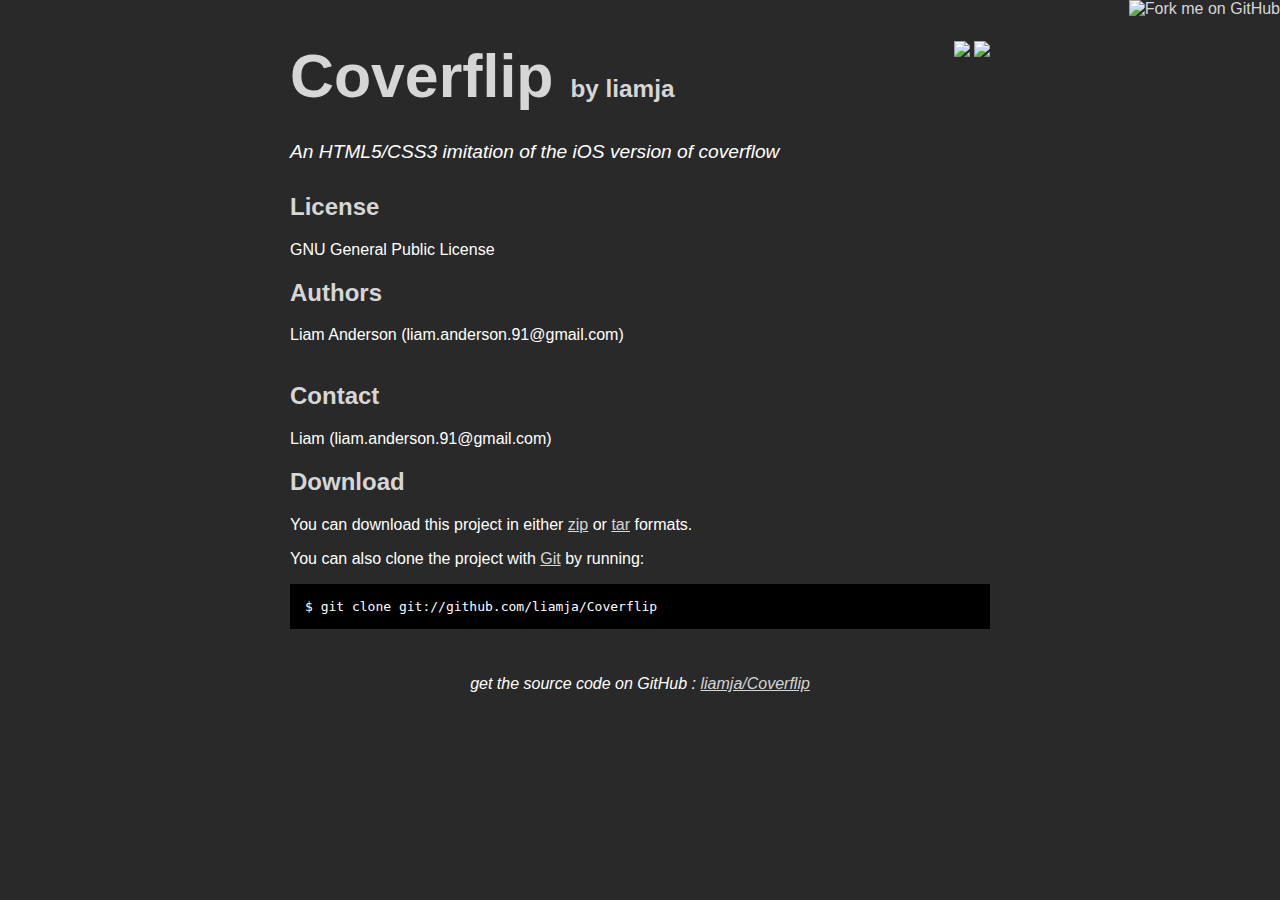
==== index.html @ ee50a321 "github generated gh-pages branch" ====
<!DOCTYPE html>
<html>
<head>
  <meta charset='utf-8'>

  <title>liamja/Coverflip @ GitHub</title>

  <style type="text/css">
    body {
      margin-top: 1.0em;
      background-color: #292929;
      font-family: Helvetica, Arial, FreeSans, san-serif;
      color: #ffffff;
    }
    #container {
      margin: 0 auto;
      width: 700px;
    }
    h1 { font-size: 3.8em; color: #d6d6d6; margin-bottom: 3px; }
    h1 .small { font-size: 0.4em; }
    h1 a { text-decoration: none }
    h2 { font-size: 1.5em; color: #d6d6d6; }
    h3 { text-align: center; color: #d6d6d6; }
    a { color: #d6d6d6; }
    .description { font-size: 1.2em; margin-bottom: 30px; margin-top: 30px; font-style: italic;}
    .download { float: right; }
    pre { background: #000; color: #fff; padding: 15px;}
    hr { border: 0; width: 80%; border-bottom: 1px solid #aaa}
    .footer { text-align:center; padding-top:30px; font-style: italic; }
  </style>
</head>

<body>
  <a href="http://github.com/liamja/Coverflip"><img style="position: absolute; top: 0; right: 0; border: 0;" src="http://s3.amazonaws.com/github/ribbons/forkme_right_darkblue_121621.png" alt="Fork me on GitHub" /></a>

  <div id="container">

    <div class="download">
      <a href="http://github.com/liamja/Coverflip/zipball/master">
        <img border="0" width="90" src="http://github.com/images/modules/download/zip.png"></a>
      <a href="http://github.com/liamja/Coverflip/tarball/master">
        <img border="0" width="90" src="http://github.com/images/modules/download/tar.png"></a>
    </div>

    <h1><a href="http://github.com/liamja/Coverflip">Coverflip</a>
      <span class="small">by <a href="http://github.com/liamja">liamja</a></span></h1>

    <div class="description">
      An HTML5/CSS3 imitation of the iOS version of coverflow
    </div>

    <h2>License</h2>
<p>GNU General Public License</p>
<h2>Authors</h2>
<p>Liam Anderson (liam.anderson.91@gmail.com)<br/><br/>      </p>
<h2>Contact</h2>
<p>Liam (liam.anderson.91@gmail.com)<br/>      </p>


    <h2>Download</h2>
    <p>
      You can download this project in either
      <a href="http://github.com/liamja/Coverflip/zipball/master">zip</a> or
      <a href="http://github.com/liamja/Coverflip/tarball/master">tar</a> formats.
    </p>
    <p>You can also clone the project with <a href="http://git-scm.com">Git</a>
      by running:
      <pre>$ git clone git://github.com/liamja/Coverflip</pre>
    </p>

    <div class="footer">
      get the source code on GitHub : <a href="http://github.com/liamja/Coverflip">liamja/Coverflip</a>
    </div>

  </div>

  
</body>
</html>
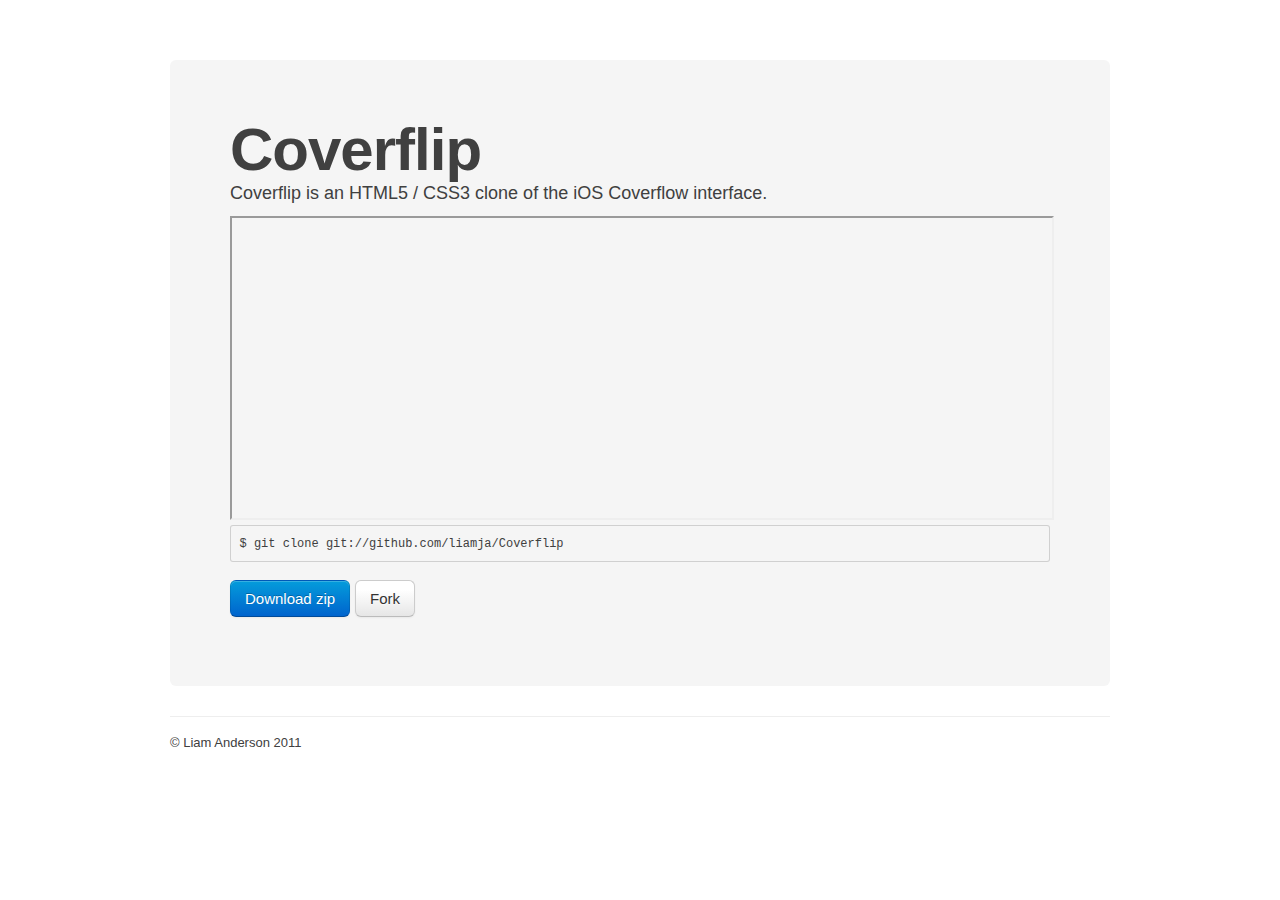
==== commit 544a002e: "Initial commit" ====
--- a/index.html
+++ b/index.html
@@ -1,82 +1,50 @@
 <!DOCTYPE html>
-<html>
-<head>
-  <meta charset='utf-8'>
+<html lang="en">
+	<head>
+		<meta charset="utf-8">
+		<title>Coverflip</title>
+		<meta name="description" content="Coverflip is an HTML5 / CSS3 clone of the iOS Coverflow interface">
+		<meta name="author" content="Liam Anderson">
 
-  <title>liamja/Coverflip @ GitHub</title>
+		<!-- Le HTML5 shim, for IE6-8 support of HTML elements -->
+		<!--[if lt IE 9]>
+		  <script src="http://html5shim.googlecode.com/svn/trunk/html5.js"></script>
+		<![endif]-->
 
-  <style type="text/css">
-    body {
-      margin-top: 1.0em;
-      background-color: #292929;
-      font-family: Helvetica, Arial, FreeSans, san-serif;
-      color: #ffffff;
-    }
-    #container {
-      margin: 0 auto;
-      width: 700px;
-    }
-    h1 { font-size: 3.8em; color: #d6d6d6; margin-bottom: 3px; }
-    h1 .small { font-size: 0.4em; }
-    h1 a { text-decoration: none }
-    h2 { font-size: 1.5em; color: #d6d6d6; }
-    h3 { text-align: center; color: #d6d6d6; }
-    a { color: #d6d6d6; }
-    .description { font-size: 1.2em; margin-bottom: 30px; margin-top: 30px; font-style: italic;}
-    .download { float: right; }
-    pre { background: #000; color: #fff; padding: 15px;}
-    hr { border: 0; width: 80%; border-bottom: 1px solid #aaa}
-    .footer { text-align:center; padding-top:30px; font-style: italic; }
-  </style>
-</head>
+		<!-- Le styles -->
+		<link href="bootstrap.min.css" rel="stylesheet">
+		<style type="text/css">
+			body {
+				padding-top: 60px;
+			}
+		</style>
+	</head>
 
-<body>
-  <a href="http://github.com/liamja/Coverflip"><img style="position: absolute; top: 0; right: 0; border: 0;" src="http://s3.amazonaws.com/github/ribbons/forkme_right_darkblue_121621.png" alt="Fork me on GitHub" /></a>
+	<body>
 
-  <div id="container">
+		<div class="container">
 
-    <div class="download">
-      <a href="http://github.com/liamja/Coverflip/zipball/master">
-        <img border="0" width="90" src="http://github.com/images/modules/download/zip.png"></a>
-      <a href="http://github.com/liamja/Coverflip/tarball/master">
-        <img border="0" width="90" src="http://github.com/images/modules/download/tar.png"></a>
-    </div>
+			<!-- Main hero unit for a primary marketing message or call to action -->
+			<div class="hero-unit">
+				<h1>Coverflip</h1>
+				<p>Coverflip is an HTML5 / CSS3 clone of the iOS Coverflow interface.</p>
+				
+				<iframe src="https://raw.github.com/liamja/Coverflip/release/index.htm" width="100%" height="300">
+					<p>Your browser does not support iframes.</p>
+				</iframe>
+				
+				<pre>$ git clone git://github.com/liamja/Coverflip</pre>
+				<p>
+					<a class="btn primary large" href="//github.com/liamja/Coverflip/zipball/master">Download zip</a>
+					<a class="btn large" href="http://github.com/liamja/Coverflip">Fork</a>
+				</p>
+			</div>
+			
+			<footer>
+				<p>&copy; Liam Anderson 2011</p>
+			</footer>
 
-    <h1><a href="http://github.com/liamja/Coverflip">Coverflip</a>
-      <span class="small">by <a href="http://github.com/liamja">liamja</a></span></h1>
+		</div> <!-- /container -->
 
-    <div class="description">
-      An HTML5/CSS3 imitation of the iOS version of coverflow
-    </div>
-
-    <h2>License</h2>
-<p>GNU General Public License</p>
-<h2>Authors</h2>
-<p>Liam Anderson (liam.anderson.91@gmail.com)-<br/>-<br/>      </p>
-<h2>Contact</h2>
-<p>Liam (liam.anderson.91@gmail.com)-<br/>      </p>
-
-
-    <h2>Download</h2>
-    <p>
-      You can download this project in either
-      <a href="http://github.com/liamja/Coverflip/zipball/master">zip</a> or
-      <a href="http://github.com/liamja/Coverflip/tarball/master">tar</a> formats.
-    </p>
-    <p>You can also clone the project with <a href="http://git-scm.com">Git</a>
-      by running:
-      <pre>$ git clone git://github.com/liamja/Coverflip</pre>
-    </p>
-
-    <div class="footer">
-      get the source code on GitHub : <a href="http://github.com/liamja/Coverflip">liamja/Coverflip</a>
-    </div>
-
-  </div>
-
-  
-</body>
+	</body>
 </html>
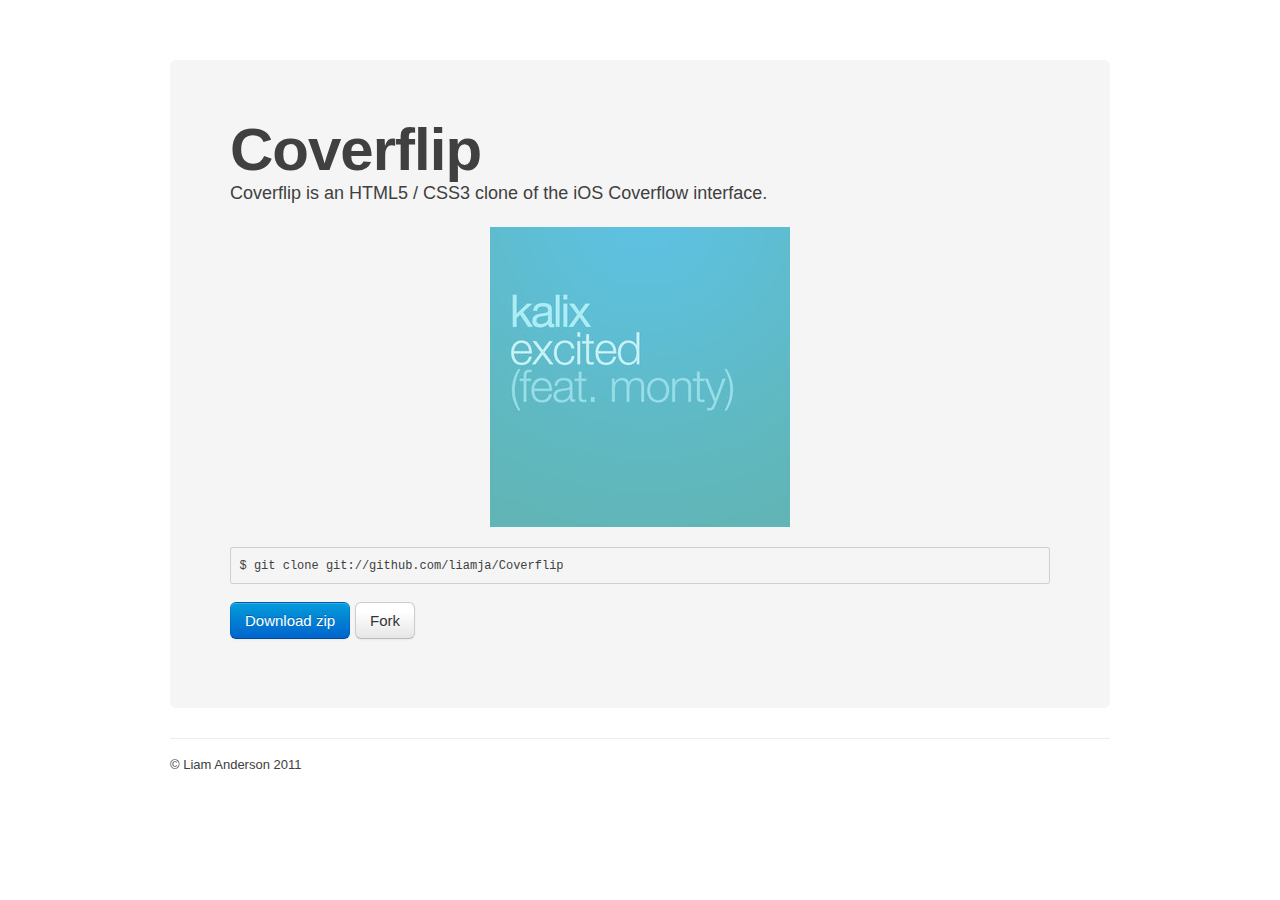
==== commit 3266701b: "Included demo" ====
--- a/index.html
+++ b/index.html
@@ -13,11 +13,7 @@
 
 		<!-- Le styles -->
 		<link href="bootstrap.min.css" rel="stylesheet">
-		<style type="text/css">
-			body {
-				padding-top: 60px;
-			}
-		</style>
+		<link href="style.css" rel="stylesheet">
 	</head>
 
 	<body>
@@ -29,14 +25,35 @@
 				<h1>Coverflip</h1>
 				<p>Coverflip is an HTML5 / CSS3 clone of the iOS Coverflow interface.</p>
 				
-				<iframe src="https://raw.github.com/liamja/Coverflip/release/index.htm" width="100%" height="300">
-					<p>Your browser does not support iframes.</p>
-				</iframe>
+				<div class="record">
+					<img class="front" src="cover.jpg" />
+					<div class="back">
+						<header>
+							<img src="cover.jpg" />
+							<h2>Kalix</h2>
+							<h3>Excited</h3>
+						</header>
+						<ol>
+							<li>
+								<span class="track-name">Excited</span>
+								<span class="track-time">3:10</span>
+							</li>
+							<li>
+								<span class="track-name">Excited (Original Mix)</span>
+								<span class="track-time">5:45</span>
+							</li>
+							<li>
+								<span class="track-name">Excited (Fancy Radio Edit)</span>
+								<span class="track-time">1:53</span>
+							</li>
+						</ol>
+					</div> <!-- end .back -->
+				</div> <!-- end .record -->
 				
 				<pre>$ git clone git://github.com/liamja/Coverflip</pre>
 				<p>
 					<a class="btn primary large" href="//github.com/liamja/Coverflip/zipball/master">Download zip</a>
-					<a class="btn large" href="http://github.com/liamja/Coverflip">Fork</a>
+					<a class="btn large" href="//github.com/liamja/Coverflip">Fork</a>
 				</p>
 			</div>
 			
@@ -44,7 +61,7 @@
 				<p>&copy; Liam Anderson 2011</p>
 			</footer>
 
-		</div> <!-- /container -->
+		</div> <!-- end .container -->
 
 	</body>
 </html>
--- a/style.css
+++ b/style.css
@@ -0,0 +1,132 @@
+body {
+	padding-top: 60px;
+	}
+			
+.record {
+    position: relative;
+    width: 300px;
+    height: 300px;
+    margin: 20px auto;
+    }
+
+.record .front, .record .back {
+    display: block;
+    position: absolute;
+    top: 0;
+    left: 0;
+    width: 300px;
+    height: 300px;
+    background: #000;
+    -webkit-transform-style: preserve-3d;
+    -webkit-transition: all 0.5s ease-in-out;
+    -moz-transition: all 0.5s ease-in-out;
+    -o-transition: all 0.5s ease-in-out;
+    transition: all 0.5s ease-in-out;
+    -webkit-backface-visibility: hidden
+    }
+
+.record .back {
+    border: 1px solid #fff;
+    -moz-box-sizing: border-box;
+    box-sizing: border-box;
+    -webkit-transform: rotatey(180deg);
+    -moz-transform: rotatey(180deg);
+    -o-transform: rotatey(180deg);
+    -ms-transform: rotatey(180deg);
+    transform: rotatey(180deg)
+    }
+
+.record:hover .front {
+    -webkit-transform: rotatey(180deg);
+    -moz-transform: rotatey(180deg);
+    -o-transform: rotatey(180deg);
+    -ms-transform: rotatey(180deg);
+    transform: rotatey(180deg)
+    }
+
+.record:hover .back {
+    -webkit-transform: rotatey(360deg);
+    -moz-transform: rotatey(360deg);
+    -o-transform: rotatey(360deg);
+    -ms-transform: rotatey(360deg);
+    transform: rotatey(360deg)
+    }
+
+.record .back header {
+    height: 40px;
+    padding-left: 5px;
+    background: rgb(123, 177, 225);
+    background: -moz-linear-gradient(top, rgba(123, 177, 225, 1)0%, rgba(99, 161, 219, 1)50%, rgba(75, 144, 217, 1)51%, rgba(53, 108, 197, 1)100%);
+    background: -webkit-gradient(linear, left top, left bottom, color-stop(0%, rgba(123, 177, 225, 1)), color-stop(50%, rgba(99, 161, 219, 1)), color-stop(51%, rgba(75, 144, 217, 1)), color-stop(100%, rgba(53, 108, 197, 1)));
+    background: -webkit-linear-gradient(top, rgba(123, 177, 225, 1)0%, rgba(99, 161, 219, 1)50%, rgba(75, 144, 217, 1)51%, rgba(53, 108, 197, 1)100%);
+    background: -o-linear-gradient(top, rgba(123, 177, 225, 1)0%, rgba(99, 161, 219, 1)50%, rgba(75, 144, 217, 1)51%, rgba(53, 108, 197, 1)100%);
+    background: -ms-linear-gradient(top, rgba(123, 177, 225, 1)0%, rgba(99, 161, 219, 1)50%, rgba(75, 144, 217, 1)51%, rgba(53, 108, 197, 1)100%);
+    background: linear-gradient(top, rgba(123, 177, 225, 1)0%, rgba(99, 161, 219, 1)50%, rgba(75, 144, 217, 1)51%, rgba(53, 108, 197, 1)100%)
+    }
+
+.record .back header h2 {
+	font-family: Helvetica, Arial, sans-serif;
+	color: #fff;
+    line-height: 20px;
+    font-size: 14px
+    }
+
+.record .back header h3 {
+	font-family: Helvetica, Arial, sans-serif;
+	color: #fff;
+    font-size: 20px;
+    line-height: 14px
+    }
+
+.record .back header img {
+    width: 40px;
+    height: 40px;
+    float: right
+    }
+
+.record .back ol {
+    height: 260px;
+    overflow: auto;
+    font-size: 14px;
+    list-style-type: none;
+    counter-reset: track;
+	margin: 0;
+	padding: 0;
+    }
+
+.record .back ol li:before {
+    counter-increment: track;
+    content: counter(track);
+    padding: 5px 10px 5px 0;
+    border-right: 1px solid #292929;
+    margin-right: 5px
+    }
+
+.record .back li {
+	font-family: Helvetica, Arial, sans-serif;
+	font-weight: bold;
+	color: #fff;
+    background: #000;
+    border-bottom: 1px solid #292929;
+    padding: 0 5px;
+    white-space: nowrap;
+    line-height: 26px
+    }
+
+.record .back li span {
+    display: inline-block
+    }
+
+.record .back ol li .track-time {
+    float: right;
+    border-left: 1px solid #292929;
+    margin: 0 0 0 10px;
+    padding: 0 5px 0 15px;
+    -moz-box-sizing: border-box;
+    box-sizing: border-box;
+    text-align: right
+    }
+
+.record .back li:nth-child(odd) {
+    background: #191919
+    }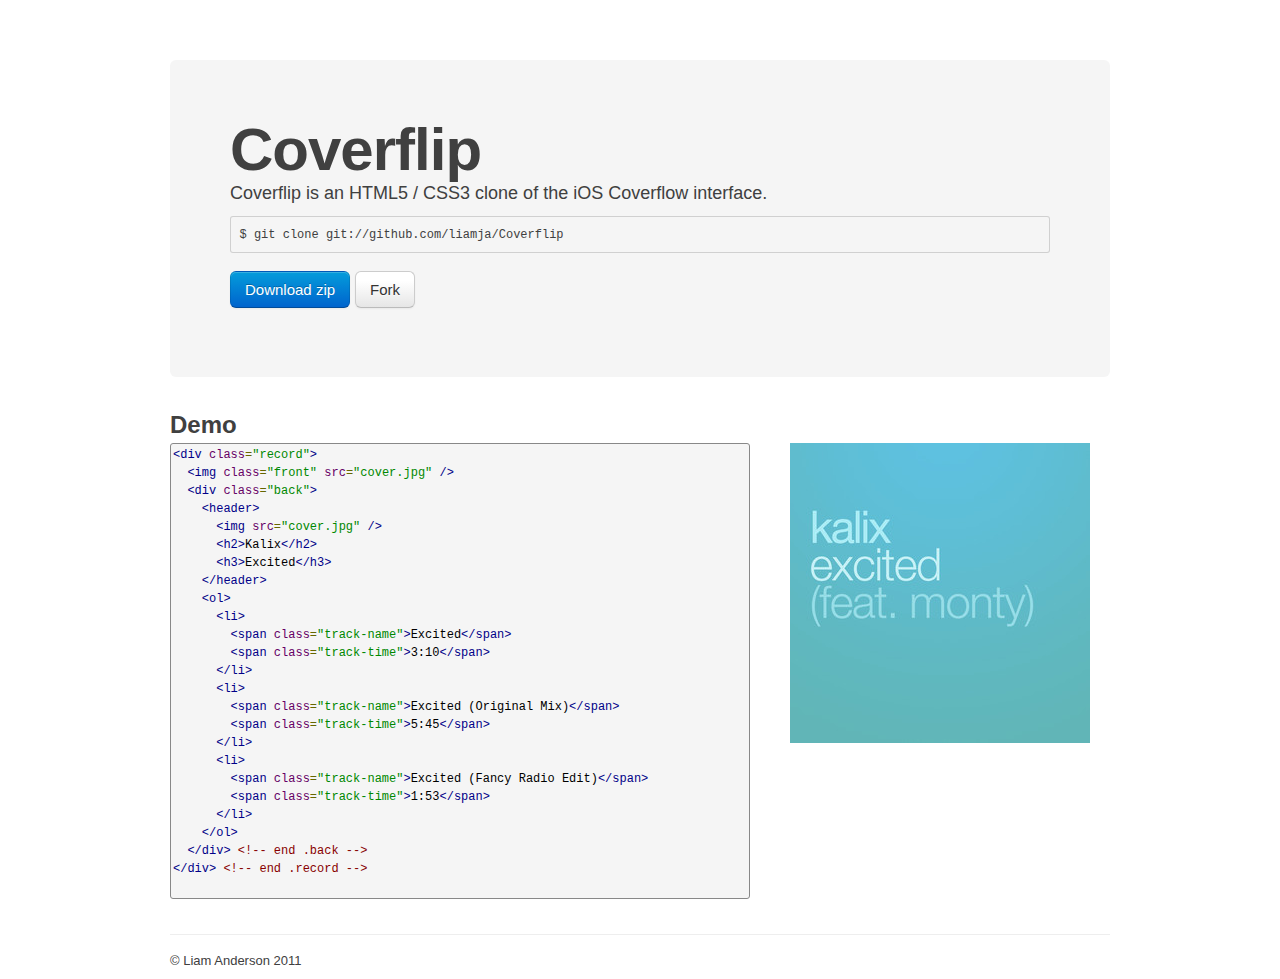
==== commit d9eff112: "* Reformatted * Added demo and example code" ====
--- a/index.html
+++ b/index.html
@@ -13,10 +13,11 @@
 
 		<!-- Le styles -->
 		<link href="bootstrap.min.css" rel="stylesheet">
+		<link href="prettify.css" type="text/css" rel="stylesheet" />
 		<link href="style.css" rel="stylesheet">
 	</head>
 
-	<body>
+	<body onload="prettyPrint()">
 
 		<div class="container">
 
@@ -24,37 +25,73 @@
 			<div class="hero-unit">
 				<h1>Coverflip</h1>
 				<p>Coverflip is an HTML5 / CSS3 clone of the iOS Coverflow interface.</p>
-				
-				<div class="record">
-					<img class="front" src="cover.jpg" />
-					<div class="back">
-						<header>
-							<img src="cover.jpg" />
-							<h2>Kalix</h2>
-							<h3>Excited</h3>
-						</header>
-						<ol>
-							<li>
-								<span class="track-name">Excited</span>
-								<span class="track-time">3:10</span>
-							</li>
-							<li>
-								<span class="track-name">Excited (Original Mix)</span>
-								<span class="track-time">5:45</span>
-							</li>
-							<li>
-								<span class="track-name">Excited (Fancy Radio Edit)</span>
-								<span class="track-time">1:53</span>
-							</li>
-						</ol>
-					</div> <!-- end .back -->
-				</div> <!-- end .record -->
-				
 				<pre>$ git clone git://github.com/liamja/Coverflip</pre>
 				<p>
 					<a class="btn primary large" href="//github.com/liamja/Coverflip/zipball/master">Download zip</a>
 					<a class="btn large" href="//github.com/liamja/Coverflip">Fork</a>
 				</p>
+			</div>
+			
+			<h2>Demo</h2>
+
+			<div class="row">
+
+				<div class="span10">
+					<pre class="prettyprint">
+&lt;div class=&quot;record&quot;&gt;
+  &lt;img class=&quot;front&quot; src=&quot;cover.jpg&quot; /&gt;
+  &lt;div class=&quot;back&quot;&gt;
+    &lt;header&gt;
+      &lt;img src=&quot;cover.jpg&quot; /&gt;
+      &lt;h2&gt;Kalix&lt;/h2&gt;
+      &lt;h3&gt;Excited&lt;/h3&gt;
+    &lt;/header&gt;
+    &lt;ol&gt;
+      &lt;li&gt;
+        &lt;span class=&quot;track-name&quot;&gt;Excited&lt;/span&gt;
+        &lt;span class=&quot;track-time&quot;&gt;3:10&lt;/span&gt;
+      &lt;/li&gt;
+      &lt;li&gt;
+        &lt;span class=&quot;track-name&quot;&gt;Excited (Original Mix)&lt;/span&gt;
+        &lt;span class=&quot;track-time&quot;&gt;5:45&lt;/span&gt;
+      &lt;/li&gt;
+      &lt;li&gt;
+        &lt;span class=&quot;track-name&quot;&gt;Excited (Fancy Radio Edit)&lt;/span&gt;
+        &lt;span class=&quot;track-time&quot;&gt;1:53&lt;/span&gt;
+      &lt;/li&gt;
+    &lt;/ol&gt;
+  &lt;/div&gt; &lt;!-- end .back --&gt;
+&lt;/div&gt; &lt;!-- end .record --&gt;
+					</pre>
+				</div>
+				
+				<div class="span6">
+					<div class="record">
+						<img class="front" src="cover.jpg" />
+						<div class="back">
+							<header>
+								<img src="cover.jpg" />
+								<h2>Kalix</h2>
+								<h3>Excited</h3>
+							</header>
+							<ol>
+								<li>
+									<span class="track-name">Excited</span>
+									<span class="track-time">3:10</span>
+								</li>
+								<li>
+									<span class="track-name">Excited (Original Mix)</span>
+									<span class="track-time">5:45</span>
+								</li>
+								<li>
+									<span class="track-name">Excited (Fancy Radio Edit)</span>
+									<span class="track-time">1:53</span>
+								</li>
+							</ol>
+						</div> <!-- end .back -->
+					</div> <!-- end .record -->
+				</div>
+
 			</div>
 			
 			<footer>
@@ -63,5 +100,7 @@
 
 		</div> <!-- end .container -->
 
+		<script type="text/javascript" src="prettify.js"></script>
+
 	</body>
 </html>
--- a/prettify.css
+++ b/prettify.css
@@ -0,0 +1 @@
+.pln{color:#000}@media screen{.str{color:#080}.kwd{color:#008}.com{color:#800}.typ{color:#606}.lit{color:#066}.pun,.opn,.clo{color:#660}.tag{color:#008}.atn{color:#606}.atv{color:#080}.dec,.var{color:#606}.fun{color:red}}@media print,projection{.str{color:#060}.kwd{color:#006;font-weight:bold}.com{color:#600;font-style:italic}.typ{color:#404;font-weight:bold}.lit{color:#044}.pun,.opn,.clo{color:#440}.tag{color:#006;font-weight:bold}.atn{color:#404}.atv{color:#060}}pre.prettyprint{padding:2px;border:1px solid #888}ol.linenums{margin-top:0;margin-bottom:0}li.L0,li.L1,li.L2,li.L3,li.L5,li.L6,li.L7,li.L8{list-style-type:none}li.L1,li.L3,li.L5,li.L7,li.L9{background:#eee}--- a/style.css
+++ b/style.css
@@ -6,7 +6,7 @@
     position: relative;
     width: 300px;
     height: 300px;
-    margin: 20px auto;
+    margin: 0 auto 20px;
     }
 
 .record .front, .record .back {
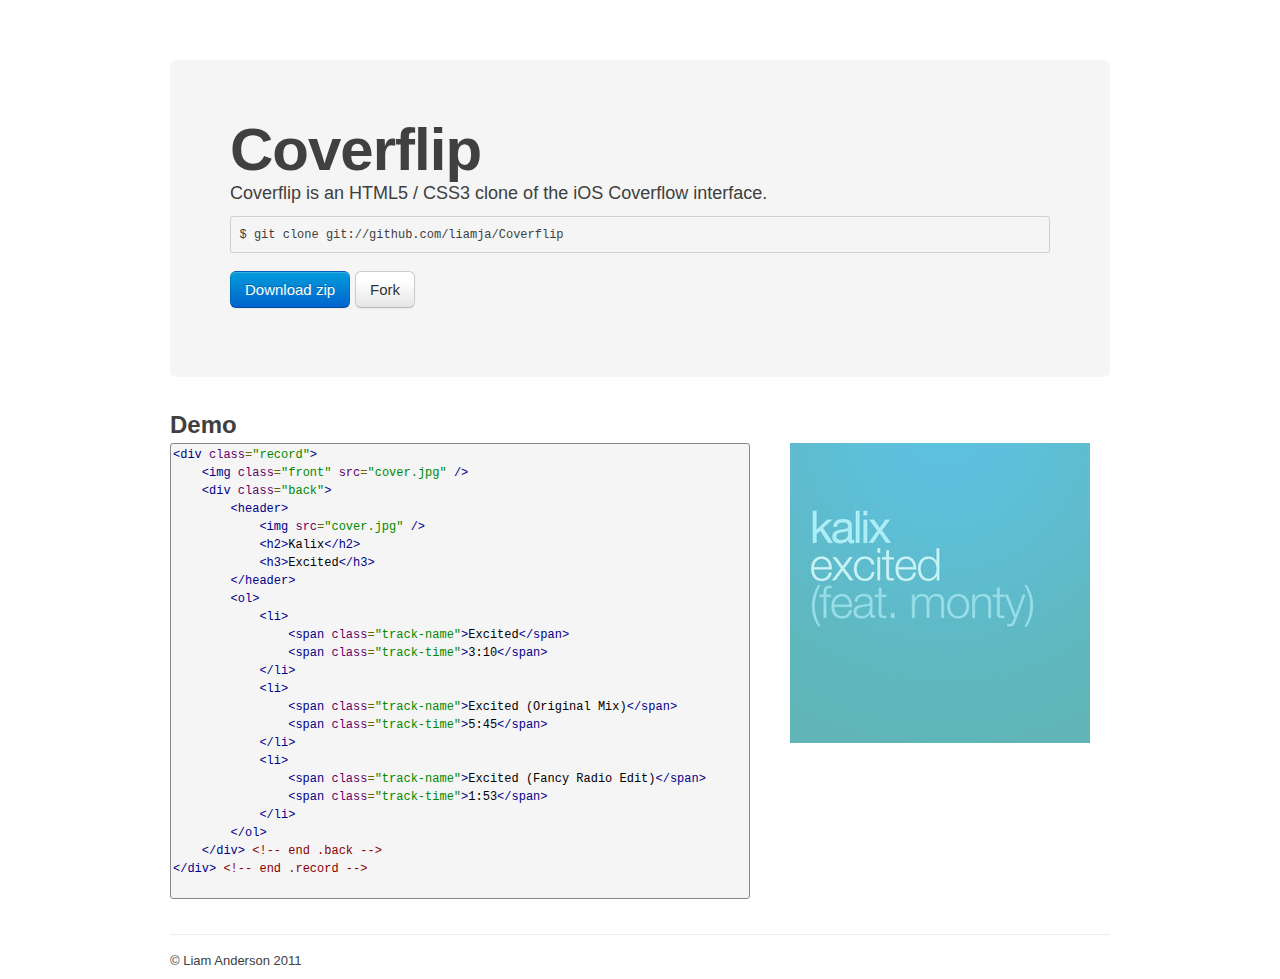
==== commit de07984b: "Exaggerated indentation on html example" ====
--- a/index.html
+++ b/index.html
@@ -39,28 +39,28 @@
 				<div class="span10">
 					<pre class="prettyprint">
 &lt;div class=&quot;record&quot;&gt;
-  &lt;img class=&quot;front&quot; src=&quot;cover.jpg&quot; /&gt;
-  &lt;div class=&quot;back&quot;&gt;
-    &lt;header&gt;
-      &lt;img src=&quot;cover.jpg&quot; /&gt;
-      &lt;h2&gt;Kalix&lt;/h2&gt;
-      &lt;h3&gt;Excited&lt;/h3&gt;
-    &lt;/header&gt;
-    &lt;ol&gt;
-      &lt;li&gt;
-        &lt;span class=&quot;track-name&quot;&gt;Excited&lt;/span&gt;
-        &lt;span class=&quot;track-time&quot;&gt;3:10&lt;/span&gt;
-      &lt;/li&gt;
-      &lt;li&gt;
-        &lt;span class=&quot;track-name&quot;&gt;Excited (Original Mix)&lt;/span&gt;
-        &lt;span class=&quot;track-time&quot;&gt;5:45&lt;/span&gt;
-      &lt;/li&gt;
-      &lt;li&gt;
-        &lt;span class=&quot;track-name&quot;&gt;Excited (Fancy Radio Edit)&lt;/span&gt;
-        &lt;span class=&quot;track-time&quot;&gt;1:53&lt;/span&gt;
-      &lt;/li&gt;
-    &lt;/ol&gt;
-  &lt;/div&gt; &lt;!-- end .back --&gt;
+    &lt;img class=&quot;front&quot; src=&quot;cover.jpg&quot; /&gt;
+    &lt;div class=&quot;back&quot;&gt;
+        &lt;header&gt;
+            &lt;img src=&quot;cover.jpg&quot; /&gt;
+            &lt;h2&gt;Kalix&lt;/h2&gt;
+            &lt;h3&gt;Excited&lt;/h3&gt;
+        &lt;/header&gt;
+        &lt;ol&gt;
+            &lt;li&gt;
+                &lt;span class=&quot;track-name&quot;&gt;Excited&lt;/span&gt;
+                &lt;span class=&quot;track-time&quot;&gt;3:10&lt;/span&gt;
+            &lt;/li&gt;
+            &lt;li&gt;
+                &lt;span class=&quot;track-name&quot;&gt;Excited (Original Mix)&lt;/span&gt;
+                &lt;span class=&quot;track-time&quot;&gt;5:45&lt;/span&gt;
+            &lt;/li&gt;
+            &lt;li&gt;
+                &lt;span class=&quot;track-name&quot;&gt;Excited (Fancy Radio Edit)&lt;/span&gt;
+                &lt;span class=&quot;track-time&quot;&gt;1:53&lt;/span&gt;
+            &lt;/li&gt;
+        &lt;/ol&gt;
+    &lt;/div&gt; &lt;!-- end .back --&gt;
 &lt;/div&gt; &lt;!-- end .record --&gt;
 					</pre>
 				</div>
